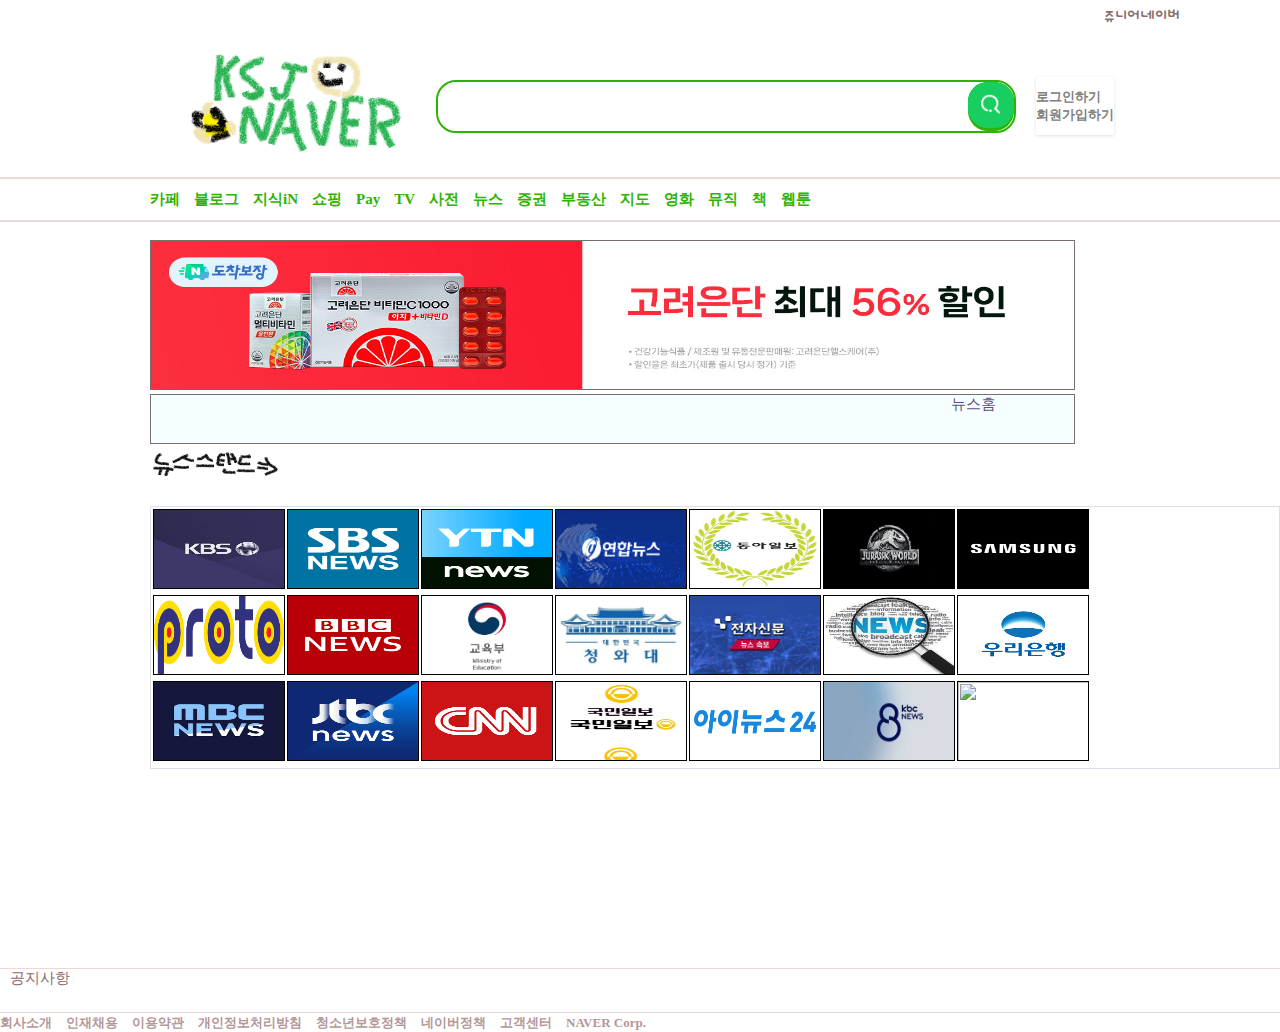
==== index.html @ 23e6d538 "Initial commit" ====
<!DOCTYPE html>
<html lang="en">
<head>
	<meta charset="UTF-8">
	<meta http-equiv="X-UA-Compatible" content="IE=edge">
	<meta name="viewport" content="width=device-width, initial-scale=1">
	<link rel="stylesheet" href="https://ksj-naver.netlify.app/">
	<meta name="viewport" content="width=device-width, initial-scale=1.0">
	<link href="https://fonts.googleapis.com/css2?family=Black+Han+Sans&family=Dongle:wght@300;400&family=Gaegu:wght@300&display=swap" rel="stylesheet">
	<link href="style2.css" media="screen and(min-width: 512px) and (max-width: 1024px)" rel="stylesheet">
	<meta name="viewport" content="width=device-width, initial-scale=1">
	<meta name="viewport" content="width=device-width, initial-scale=1, minimum-scale=1, maximum-scale=1, user-scalable=no">
	<meta name="viewport" content="width=device-width, initial-scale=1">
	<meta name="viewport" content="width=device-width, initial-scale=1, minimum-scale=1, maximum-scale=1, user-scalable=no">
	<link rel="stylesheet" media="screen" type="text/css" href="style2.css">
	<title>메인화면</title>
</head>
<body>
	<div style="white-space:nowrap; overflow:auto;  width:100%; height:100%;">
	<div class="juny-naver">
		<ul>
			<li><a href="https://jr.naver.com/">쥬니어네이버</a></li>
		</ul>
	</div>
	<div class="search_area">
		<div class="img">
			<img src="images/naver.jpg"alt="" width="200px" height="85px" onclick="location.href=''">
		</div>
		<section>
		<form action="https://search.naver.com/search.naver">
			<div class="search_wrap">
				<input type="text" name="query" value="">
			   <button type="submit">
				  <img src="images/naver12.PNG" alt="">
			  </button>	
			  </div>
		</form>
	</section>
		<div class="Link"> 
			<a href="login.html" style="text-decoration: none;"><h6>로그인하기</h6></a>
            <a href="signup.html" style="text-decoration: none;"><h6>회원가입하기</h6></a>

        </div>
	  </div>
	  <div class="bar"></div>
	  <div id="navbar">
			<ul>
				<li><a href="https://section.cafe.naver.com/ca-fe/" >카페</a></li>
				<li><a href="https://section.blog.naver.com/BlogHome.naver?directoryNo=0&currentPage=1&groupId=0" >블로그</a></li>
				<li><a href="https://kin.naver.com/">지식iN</a></li>
				<li><a href="https://shopping.naver.com/home" >쇼핑</a></li>
				<li><a href="https://nid.naver.com/nidlogin.login?url=http%3A%2F%2Fnew-m.pay.naver.com%2Fpcpay" >Pay</a></li>
				<li><a href="https://tv.naver.com/" >TV</a></li>
				<li><a href="https://dict.naver.com/" >사전</a></li>
				<li><a href="https://news.naver.com/" >뉴스</a></li>
				<li><a href="https://finance.naver.com/">증권</a></li>
				<li><a href="https://land.naver.com/" >부동산</a></li>
				<li><a href="https://map.naver.com/v5/">지도</a></li>
				<li><a href="https://movie.naver.com/" >영화</a></li>
				<li><a href="https://vibe.naver.com/today" >뮤직</a></li>
				<li><a href="http://www.yes24.com/Main/default.aspx" >책</a></li>
				<li><a href="https://comic.naver.com/" >웹툰</a></li>
	
		</div>
		
		<div class="bar2"></div>
	
		<br>
		<main role="main" class="container">
		  <div id="main_left">
			<div id="banner_wrap"></div>
			<!-- main_news -->
			<div id="news_wrap">
				
			  <div class="ko" >
				  <ul>
					  <li class="koko">
						  <img name="slide" alt="" >
					  </li>
				  </ul>
				  
			  </div>

			  <div class="label">
				  <ul>
					  <li><a href="#" onclick="location.href='https://news.naver.com/'">뉴스홈</a></li>
				  </ul>
			  </div>
  
			  <div id="stick"></div>
				<div class="news_header">
				<img src="images/news.PNG" alt="" onclick="location.href='https://newsstand.naver.com/'">
				  <br>
			  </div>
	  <main role="main" class="container">
		<div id="main_left">
		  <div id="banner_wrap"></div>
		  <!-- main_news -->
		  <div id="news_wrap">
			<div class="news_header">
			  <div class="news_btn_wrap">
				<button class="setting_1"></button>
				<button class="setting_2"></button>
				<button class="setting_3"></button>
			  </div>
			</div>
			<ul class="news_lists">
					<table>
						  <tr>
							  <td><img src="images/kbs.jpg" alt="" onclick="location.href='https://news.kbs.co.kr/common/main.html'"></td>
							  <td><img src="images/sbs.jpg" alt="" onclick="location.href='https://www.sbs.co.kr/'"></td>
							  <td><img src="images/ytn.jpg" onclick="location.href='https://www.ytn.co.kr/'"></td>
							  <td><img src="images/ss.PNG" alt="" onclick="location.href='https://www.ytn.co.kr/'"></td>
							  <td><img src="images/donew.jpeg" alt="" onclick="location.href='https://www.donga.com/'"></td>
							  <td><img src="images/jw.jpg" alt="" onclick="location.href='https://www.jurassicworld.com/'"></td>
							  <td><img src="images/sm.jpg" alt="" onclick="location.href='https://www.samsung.com/sec/'"></td>
							  
						  </tr>
						  <tr>
							  <td><img src="images/toto.jpg" alt="" onclick="location.href='https://www.sportstoto.co.kr/'"></td>
							  <td><img src="images/bbc.jpg" alt="" onclick="location.href='https://www.bbc.com/'"></td>
							  <td><img src="images/go.jpg" alt="" onclick="location.href='https://www.moe.go.kr/main.do?s=moe'"></td>
							  <td><img src="images/ch.jpg" alt="" onclick="location.href='https://www.president.go.kr/'"></td>
							  <td><img src="images/junjanews.jpeg" alt="" onclick="location.href='https://www.etnews.com/'"></td>
							  <td><img src="images/new.jpg" alt="" onclick="location.href='https://www.cnet.com/news/'"></td>
							  <td><img src="images/wbank.jpg" alt="" onclick="location.href='https://www.wooribank.com/'"></td>
						  </tr>
						  <tr>
							  <td><img src="images/mbc.jpg" alt="" onclick="location.href='https://imnews.imbc.com/pc_main.html'"></td>
							  <td><img src="images/jtbc.jpg" alt="" onclick="location.href='https://news.jtbc.co.kr/'"></td>
							  <td><img src="images/cnn.jpg" alt="" onclick="location.href='https://edition.cnn.com/'"></td>
							  <td><img src="images/kuk.jpg" alt="" onclick="location.href='https://www.kmib.co.kr/news/index.asp'"></td>
							  <td><img src="images/log.jpg" alt="" onclick="location.href='https://www.inews24.com/'"></td>
							  <td><img src="images/kbcnews.jpg" alt="" onclick="location.href='http://www.kbcbio.com/default/mp4/mp4_sub1.php?sub=01'"></td>
							  <td><img src="images/a.jpg" alt="" onclick="location.href='http://www.ichannela.com/'"></td>
						  </tr>
					</table>
				  </ul>
		  </div> 
		</div>
		<div class="wwp1"></div>
		<div id="ksj">
			<ul>
				<li><a href="">공지사항</a></li>
			</ul>
		</div>
	
		<div class="wwp"></div>
		<div id="www">
			<ul>			
				<li><a href="https://www.navercorp.com/">회사소개</a></li>
				<li><a href="https://recruit.navercorp.com/">인재채용</a></li>
				<li><a href="https://www.navercorp.com/naver/proposalGuide">이용약관</a></li>
				<li><a href="https://policy.naver.com/policy/service.html">개인정보처리방침</a></li>
				<li><a href="https://policy.naver.com/policy/youthpolicy.html">청소년보호정책</a></li>
				<li><a href="https://policy.naver.com/policy/service_group.html">네이버정책</a></li>
				<li><a href="https://help.naver.com/index.help?lang=ko">고객센터</a></li>
				<li><a href="https://www.navercorp.com/">NAVER Corp.</a></li>
			</ul>
		</div>
		<div id="ppp">
			<!-- 공백 -->
		</div>
	</main>
	
	<script type="text/javascript" src="new.js"></script>
	</main>
	</div>
	
</body>
</html>
---- style2.css ----
.search_area{
    position: relative;
    display: flex;
    flex-wrap: wrap;
    justify-content: center;
    height: 150px;
    
    align-items: center;
    max-width: 100%;
    height: auto !important;
    
}
.search_area img{
    border-right: 100px;
    width: 250px;
    height: 120px;
    max-width: 100%;
    height: auto !important;
}
.search_wrap{
    position: relative;
    display: flex;
    justify-content: space-between;
    align-content: stretch;
    width: 580px;/*검색창 가로길이*/
    height: 53px;
    border: 2px solid #2DB400;
    border-radius: 20px;
    margin-left: 20px;
    
    
}

.search_wrap input {
    padding-left: 30px;
    width: 600px;
    height: 100%;
    font-size: 22px;
    border: none;
    border-radius: 20px;
    max-width: 100%;
    height: auto !important;
    
}
.search_wrap img{
    max-width: 100%;
    height: auto !important;
    width: 52px;
    height: 100%;
    background-color: #2DB400;
    border-radius: 20px;
    
}
.search_wrap button{
    width: 52px;
    height: 100%;
    background-color: #2DB400;
    border-radius: 20px;
}
*{
    
    margin: 0;
    padding: 0;
    box-sizing: border-box;
}
button {
    border: none;
}
.Link{
    box-shadow: 0 1px 3px 0 rgb(0 0 0 / 12%);
    margin-left: 20px;
    padding: 11px 0; 
    list-style: none;
    display: inline-block;

}
.Link a{
    
    font-size: 20px;
    color: gray;
}
.news_lists {
    max-width: 100%;
    height: auto !important;
    overflow: hidden;
    border: 1px solid #dae1e6;
}

.news_list {
    max-width: 100%;
    height: auto !important;
    position: relative;
    text-align: center;
    width: 16.6%;
    height: 60px;
    background-color: #fff;
    float: left;
    border-bottom: 1px solid #e4e8eb;
    border-right: 1px solid #e4e8eb;
}
.news_list img {
    
    max-width: 100%;
    height: auto !important;
    position: relative;
    top: 50%;
    transform: translateY(-50%);
}
.news_lists {
    max-width: 100%;
    height: auto ;
    margin-left: 150px;
}
.news_lists table tr td img{
    max-width: 150px;
    max-height: 100%;
    width: 132px;
    height: 80px;
    border: 1px solid black;
    
}
#navbar{
    max-width: 100%;
    height: auto !important;
}

#navbar ul{
    
    
    padding: 11px 0;
    position: static;
    margin-left: 150px;
   
    
    
}
#navbar ul li{
    display: inline-block;
    margin-right: 10px;


}
#navbar ul a{
    text-decoration: none;
    align-items: center;
}

#navbar ul li a {
    font-size: 15px;
    font-weight: 700;
    color: #2DB400;
    border-left: 3px;
    text-align: center;
    align-items: center;
    
}
.wwp{
    position: relative;
    display: flex;
    flex-wrap: wrap;
    height: 25px;
    background: #fff;
    border-bottom: 1px solid #edd7d7;
    width: 100%;
}
.wwp ul{
    width: 100%;
    padding: 11px 0;
    border-bottom: 1px solid #cfb5b5;
}
#www ul li{
    display: inline-block;
    margin-right: 10px;
    list-style-type: none;
}
#www ul li a{
    text-decoration: none;
    font-size: 13px;
    font-weight: 700;
    color: rgb(180, 151, 151);
    list-style-type: none;
    
}
.wwp1{
    height: 200px;
    position: relative;
    display: flex;
    flex-wrap: wrap;
    background: #fff;
    border-bottom: 1px solid #edd7d7;
    align-items: center;
    list-style-type: none;
}
#ksj ul {
    border-right: 20px;
    color: rgb(137, 108, 108);
    text-decoration: none;
    font-size: 15px;
    font-weight: 500px;
    margin-left: 10px;
    list-style-type: none;
}
#ksj ul a{
    text-decoration: none;       
    border-right: 20px;
    color: rgb(137, 108, 108);
    text-decoration: none;
    font-size: 15px;
}
.juny-naver{
    text-align: right;
    margin-right: 100px;
    text-decoration: none;
    list-style-type: none;
    font-family: 'Dongle', sans-serif;


    
}
.juny-naver ul{
    list-style-type: none;
}
.juny-naver ul li a{
    text-decoration: none;
    list-style-type: none;
    font-size: 25px;
    color: rgb(137, 112, 112);
}
#stick{
    background-color: #BBDEFB;
    border-color: #231f1f;
}
.news_header img{
    height: 40px;
    width: 130px;
    margin-left: 150px;
}

.ko ul li{
    text-decoration: none;
    list-style-type: none;
}
.label ul{
    width: 925px;
    height: 50px;
    margin-left: 150px;
    background-color: #f6ffff; 
    border: 1px solid rgb(119, 111, 111);
    list-style-type: none;
}
.label{
    width: 100%;
    height: 50px;
}
.label ul li a{
    color: rgb(94, 78, 140);
    margin-left: 800px;
    text-decoration: none;
    list-style-type: none;
    font-size: 15px;
}
.ko li img{
    width: 925px;
    height: 150px;
    margin-left: 150px;
    border: 1px solid rgb(119, 111, 111);

}
.ko ul li{
    text-decoration: none;
    list-style-type: none;
}
.bar{
    border: 1px solid #edd7d7;
    
    
}
.bar2{
    border: 1px solid #edd7d7;
}

.news_lists table{
    width: 250px;
    height: 200px;
    
    
}
---- style2.css ----
.search_area{
    position: relative;
    display: flex;
    flex-wrap: wrap;
    justify-content: center;
    height: 150px;
    
    align-items: center;
    max-width: 100%;
    height: auto !important;
    
}
.search_area img{
    border-right: 100px;
    width: 250px;
    height: 120px;
    max-width: 100%;
    height: auto !important;
}
.search_wrap{
    position: relative;
    display: flex;
    justify-content: space-between;
    align-content: stretch;
    width: 580px;/*검색창 가로길이*/
    height: 53px;
    border: 2px solid #2DB400;
    border-radius: 20px;
    margin-left: 20px;
    
    
}

.search_wrap input {
    padding-left: 30px;
    width: 600px;
    height: 100%;
    font-size: 22px;
    border: none;
    border-radius: 20px;
    max-width: 100%;
    height: auto !important;
    
}
.search_wrap img{
    max-width: 100%;
    height: auto !important;
    width: 52px;
    height: 100%;
    background-color: #2DB400;
    border-radius: 20px;
    
}
.search_wrap button{
    width: 52px;
    height: 100%;
    background-color: #2DB400;
    border-radius: 20px;
}
*{
    
    margin: 0;
    padding: 0;
    box-sizing: border-box;
}
button {
    border: none;
}
.Link{
    box-shadow: 0 1px 3px 0 rgb(0 0 0 / 12%);
    margin-left: 20px;
    padding: 11px 0; 
    list-style: none;
    display: inline-block;

}
.Link a{
    
    font-size: 20px;
    color: gray;
}
.news_lists {
    max-width: 100%;
    height: auto !important;
    overflow: hidden;
    border: 1px solid #dae1e6;
}

.news_list {
    max-width: 100%;
    height: auto !important;
    position: relative;
    text-align: center;
    width: 16.6%;
    height: 60px;
    background-color: #fff;
    float: left;
    border-bottom: 1px solid #e4e8eb;
    border-right: 1px solid #e4e8eb;
}
.news_list img {
    
    max-width: 100%;
    height: auto !important;
    position: relative;
    top: 50%;
    transform: translateY(-50%);
}
.news_lists {
    max-width: 100%;
    height: auto ;
    margin-left: 150px;
}
.news_lists table tr td img{
    max-width: 150px;
    max-height: 100%;
    width: 132px;
    height: 80px;
    border: 1px solid black;
    
}
#navbar{
    max-width: 100%;
    height: auto !important;
}

#navbar ul{
    
    
    padding: 11px 0;
    position: static;
    margin-left: 150px;
   
    
    
}
#navbar ul li{
    display: inline-block;
    margin-right: 10px;


}
#navbar ul a{
    text-decoration: none;
    align-items: center;
}

#navbar ul li a {
    font-size: 15px;
    font-weight: 700;
    color: #2DB400;
    border-left: 3px;
    text-align: center;
    align-items: center;
    
}
.wwp{
    position: relative;
    display: flex;
    flex-wrap: wrap;
    height: 25px;
    background: #fff;
    border-bottom: 1px solid #edd7d7;
    width: 100%;
}
.wwp ul{
    width: 100%;
    padding: 11px 0;
    border-bottom: 1px solid #cfb5b5;
}
#www ul li{
    display: inline-block;
    margin-right: 10px;
    list-style-type: none;
}
#www ul li a{
    text-decoration: none;
    font-size: 13px;
    font-weight: 700;
    color: rgb(180, 151, 151);
    list-style-type: none;
    
}
.wwp1{
    height: 200px;
    position: relative;
    display: flex;
    flex-wrap: wrap;
    background: #fff;
    border-bottom: 1px solid #edd7d7;
    align-items: center;
    list-style-type: none;
}
#ksj ul {
    border-right: 20px;
    color: rgb(137, 108, 108);
    text-decoration: none;
    font-size: 15px;
    font-weight: 500px;
    margin-left: 10px;
    list-style-type: none;
}
#ksj ul a{
    text-decoration: none;       
    border-right: 20px;
    color: rgb(137, 108, 108);
    text-decoration: none;
    font-size: 15px;
}
.juny-naver{
    text-align: right;
    margin-right: 100px;
    text-decoration: none;
    list-style-type: none;
    font-family: 'Dongle', sans-serif;


    
}
.juny-naver ul{
    list-style-type: none;
}
.juny-naver ul li a{
    text-decoration: none;
    list-style-type: none;
    font-size: 25px;
    color: rgb(137, 112, 112);
}
#stick{
    background-color: #BBDEFB;
    border-color: #231f1f;
}
.news_header img{
    height: 40px;
    width: 130px;
    margin-left: 150px;
}

.ko ul li{
    text-decoration: none;
    list-style-type: none;
}
.label ul{
    width: 925px;
    height: 50px;
    margin-left: 150px;
    background-color: #f6ffff; 
    border: 1px solid rgb(119, 111, 111);
    list-style-type: none;
}
.label{
    width: 100%;
    height: 50px;
}
.label ul li a{
    color: rgb(94, 78, 140);
    margin-left: 800px;
    text-decoration: none;
    list-style-type: none;
    font-size: 15px;
}
.ko li img{
    width: 925px;
    height: 150px;
    margin-left: 150px;
    border: 1px solid rgb(119, 111, 111);

}
.ko ul li{
    text-decoration: none;
    list-style-type: none;
}
.bar{
    border: 1px solid #edd7d7;
    
    
}
.bar2{
    border: 1px solid #edd7d7;
}

.news_lists table{
    width: 250px;
    height: 200px;
    
    
}
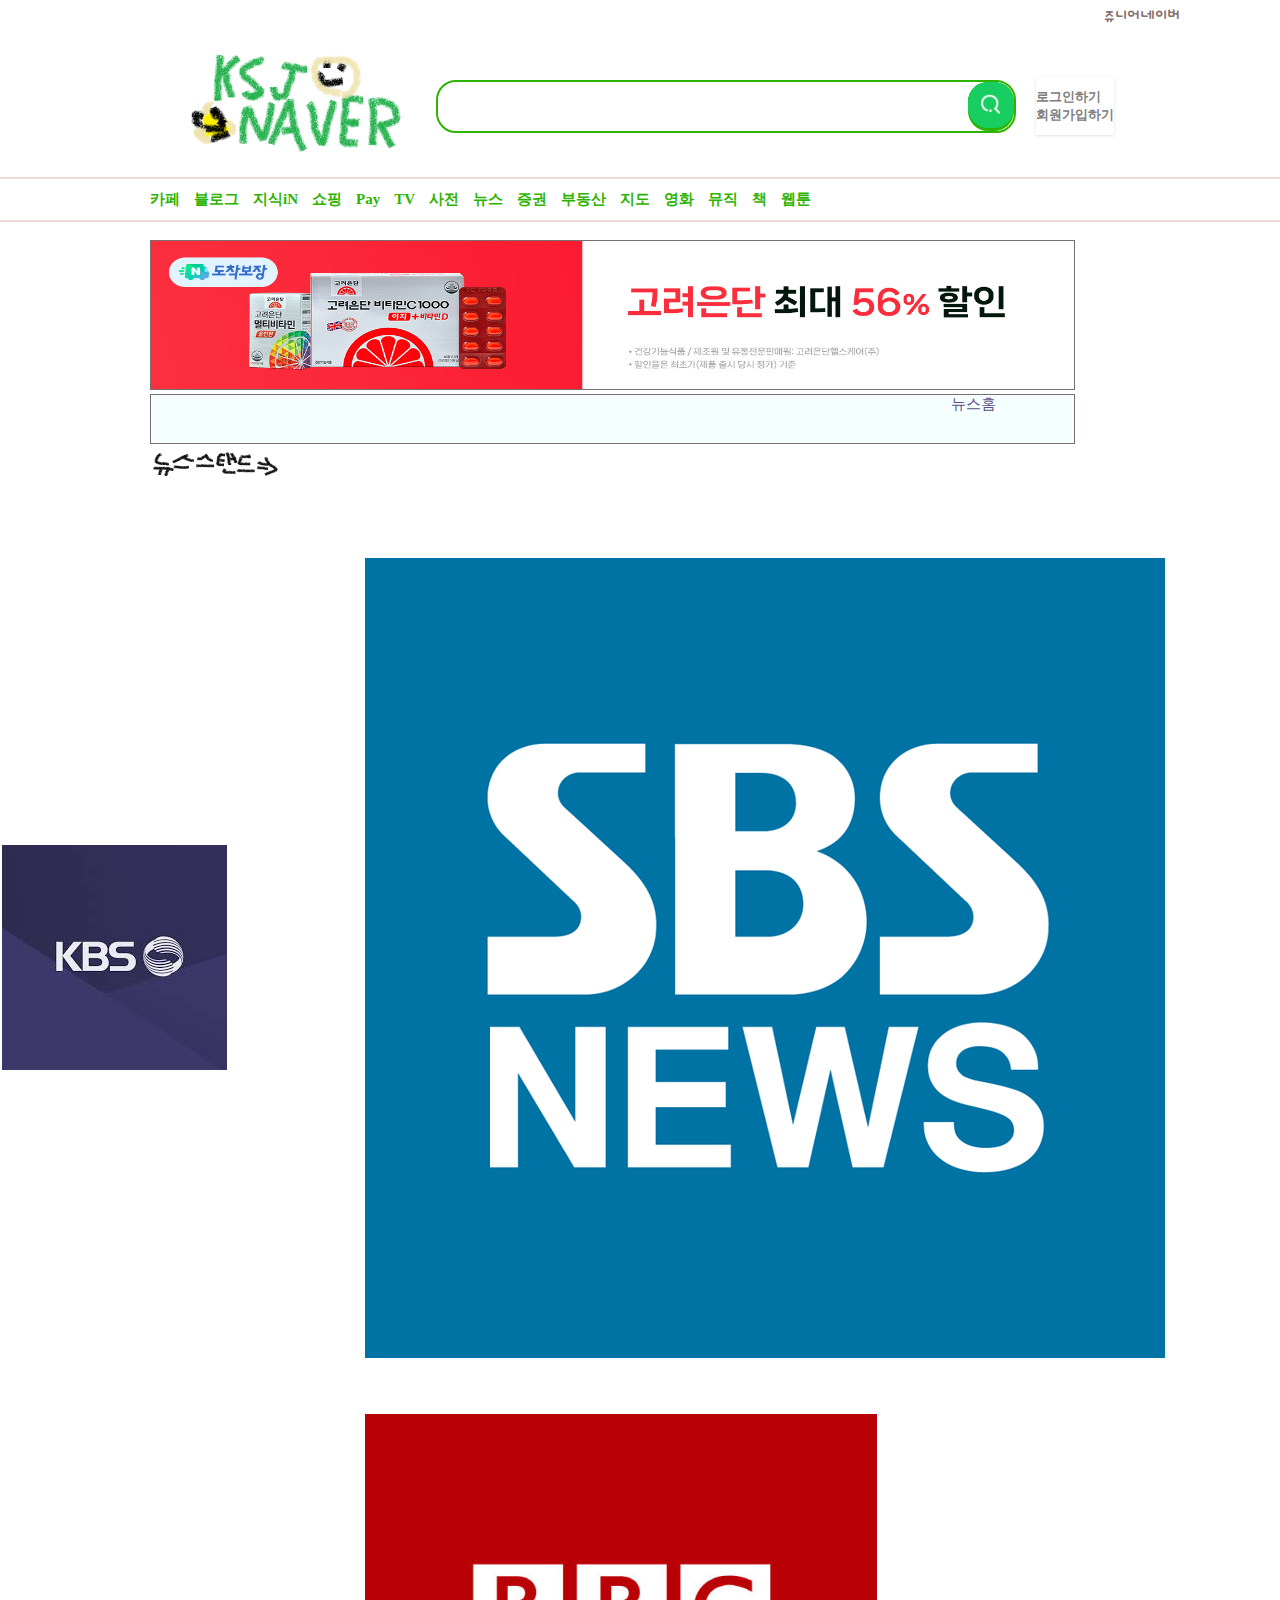
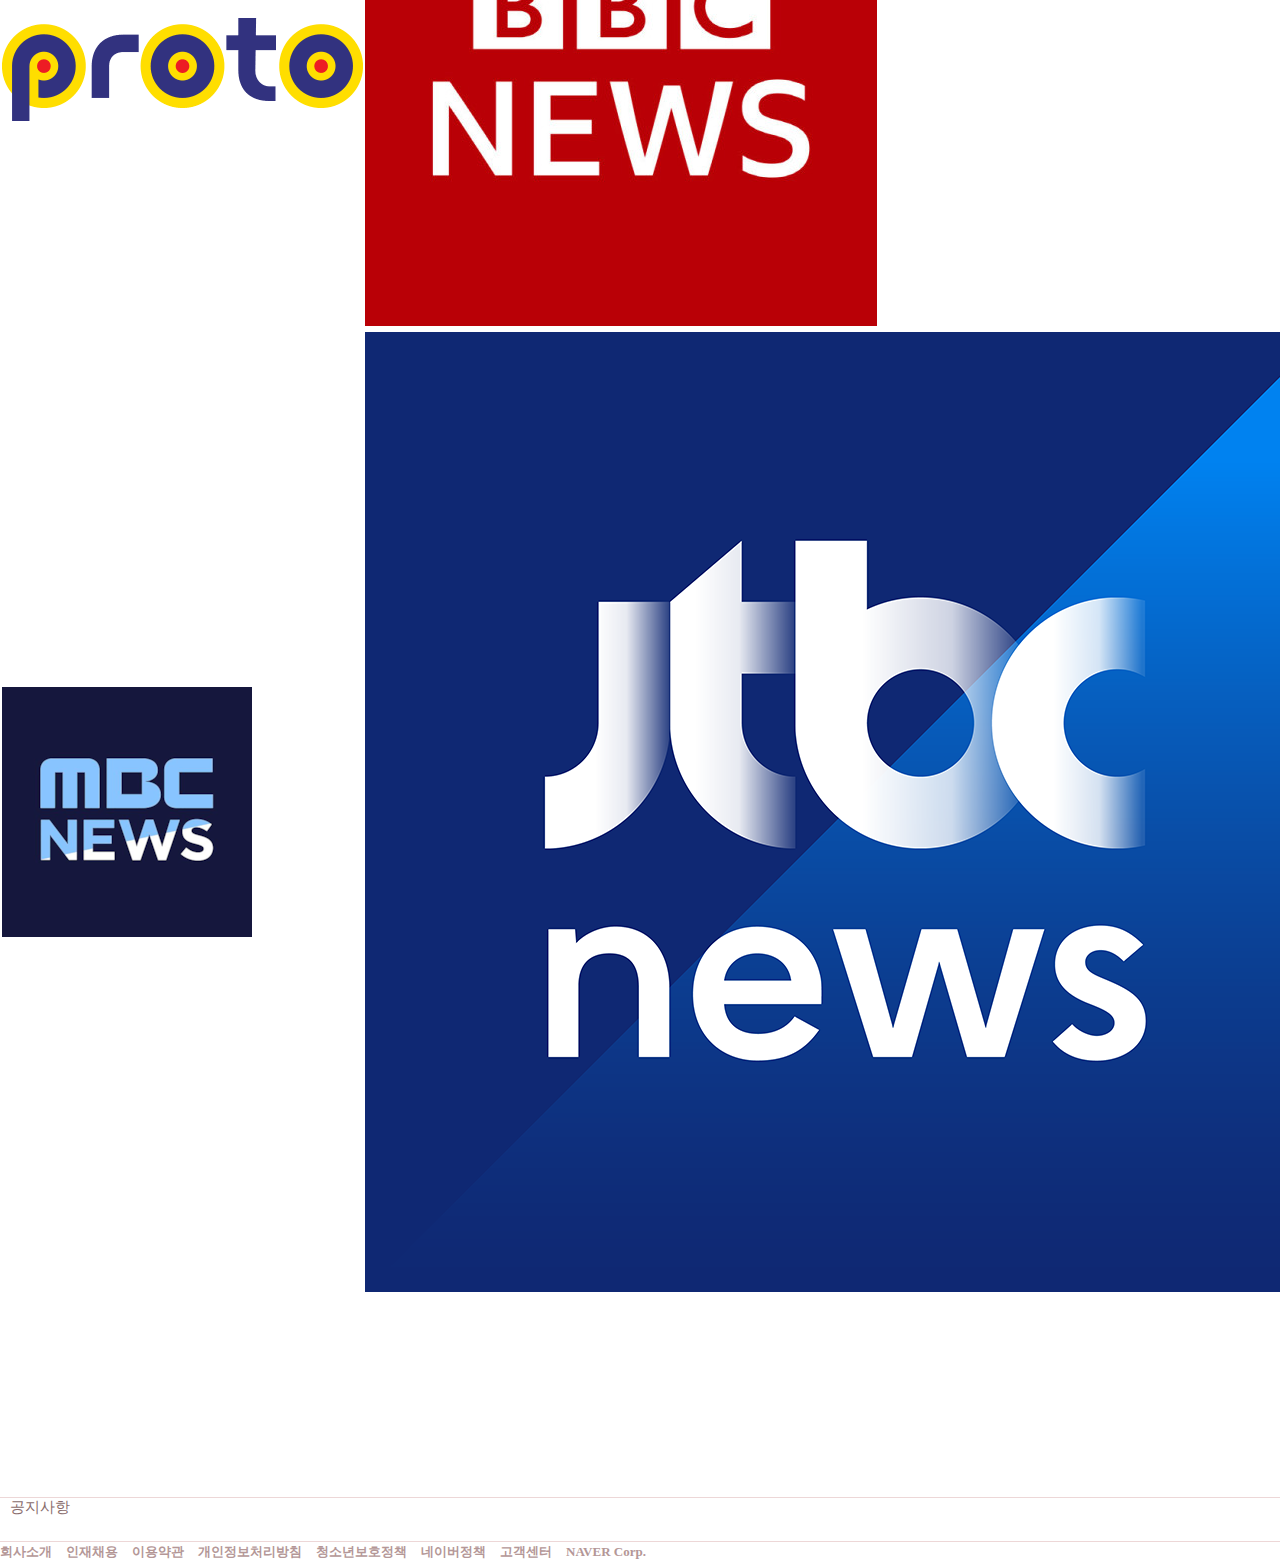
==== commit 9860b50d: "Update index.html" ====
--- a/index.html
+++ b/index.html
@@ -3,25 +3,21 @@
 <head>
 	<meta charset="UTF-8">
 	<meta http-equiv="X-UA-Compatible" content="IE=edge">
-	<meta name="viewport" content="width=device-width, initial-scale=1">
-	<link rel="stylesheet" href="https://ksj-naver.netlify.app/">
+	<link rel="stylesheet" href="style2.css">
+	<link rel="stylesheet" href="/index.html">
 	<meta name="viewport" content="width=device-width, initial-scale=1.0">
 	<link href="https://fonts.googleapis.com/css2?family=Black+Han+Sans&family=Dongle:wght@300;400&family=Gaegu:wght@300&display=swap" rel="stylesheet">
 	<link href="style2.css" media="screen and(min-width: 512px) and (max-width: 1024px)" rel="stylesheet">
-	<meta name="viewport" content="width=device-width, initial-scale=1">
-	<meta name="viewport" content="width=device-width, initial-scale=1, minimum-scale=1, maximum-scale=1, user-scalable=no">
-	<meta name="viewport" content="width=device-width, initial-scale=1">
-	<meta name="viewport" content="width=device-width, initial-scale=1, minimum-scale=1, maximum-scale=1, user-scalable=no">
-	<link rel="stylesheet" media="screen" type="text/css" href="style2.css">
-	<title>메인화면</title>
+
+	<title>KSJ-NAVER</title>
 </head>
 <body>
-	<div style="white-space:nowrap; overflow:auto;  width:100%; height:100%;">
 	<div class="juny-naver">
 		<ul>
 			<li><a href="https://jr.naver.com/">쥬니어네이버</a></li>
 		</ul>
 	</div>
+<header>
 	<div class="search_area">
 		<div class="img">
 			<img src="images/naver.jpg"alt="" width="200px" height="85px" onclick="location.href=''">
@@ -35,12 +31,12 @@
 			  </button>	
 			  </div>
 		</form>
-	</section>
-		<div class="Link"> 
-			<a href="login.html" style="text-decoration: none;"><h6>로그인하기</h6></a>
-            <a href="signup.html" style="text-decoration: none;"><h6>회원가입하기</h6></a>
-
-        </div>
+	</section>		
+	<div class="Link"> 
+		<a href="login.html" style="text-decoration: none;"><h6>로그인하기</h6></a>
+        <a href="signup.html" style="text-decoration: none;"><h6>회원가입하기</h6></a>
+    </div>
+</header>
 	  </div>
 	  <div class="bar"></div>
 	  <div id="navbar">
@@ -60,27 +56,25 @@
 				<li><a href="https://vibe.naver.com/today" >뮤직</a></li>
 				<li><a href="http://www.yes24.com/Main/default.aspx" >책</a></li>
 				<li><a href="https://comic.naver.com/" >웹툰</a></li>
-	
 		</div>
 		
 		<div class="bar2"></div>
-	
+		
 		<br>
 		<main role="main" class="container">
 		  <div id="main_left">
 			<div id="banner_wrap"></div>
 			<!-- main_news -->
+		<div id="left">
 			<div id="news_wrap">
-				
-			  <div class="ko" >
+			  <div class="ko">
 				  <ul>
 					  <li class="koko">
-						  <img name="slide" alt="" >
+						  <img name="slide">
 					  </li>
 				  </ul>
-				  
 			  </div>
-
+			  </div>
 			  <div class="label">
 				  <ul>
 					  <li><a href="#" onclick="location.href='https://news.naver.com/'">뉴스홈</a></li>
@@ -92,6 +86,7 @@
 				<img src="images/news.PNG" alt="" onclick="location.href='https://newsstand.naver.com/'">
 				  <br>
 			  </div>
+	  
 	  <main role="main" class="container">
 		<div id="main_left">
 		  <div id="banner_wrap"></div>
@@ -104,7 +99,8 @@
 				<button class="setting_3"></button>
 			  </div>
 			</div>
-			<ul class="news_lists">
+
+
 					<table>
 						  <tr>
 							  <td><img src="images/kbs.jpg" alt="" onclick="location.href='https://news.kbs.co.kr/common/main.html'"></td>
@@ -132,12 +128,14 @@
 							  <td><img src="images/kuk.jpg" alt="" onclick="location.href='https://www.kmib.co.kr/news/index.asp'"></td>
 							  <td><img src="images/log.jpg" alt="" onclick="location.href='https://www.inews24.com/'"></td>
 							  <td><img src="images/kbcnews.jpg" alt="" onclick="location.href='http://www.kbcbio.com/default/mp4/mp4_sub1.php?sub=01'"></td>
-							  <td><img src="images/a.jpg" alt="" onclick="location.href='http://www.ichannela.com/'"></td>
+							  <td><img src="images/A.jpg" alt="" onclick="location.href='http://www.ichannela.com/'"></td>
 						  </tr>
 					</table>
-				  </ul>
 		  </div> 
 		</div>
+	</div>
+
+	</div>
 		<div class="wwp1"></div>
 		<div id="ksj">
 			<ul>
@@ -165,7 +163,5 @@
 	
 	<script type="text/javascript" src="new.js"></script>
 	</main>
-	</div>
-	
 </body>
 </html>
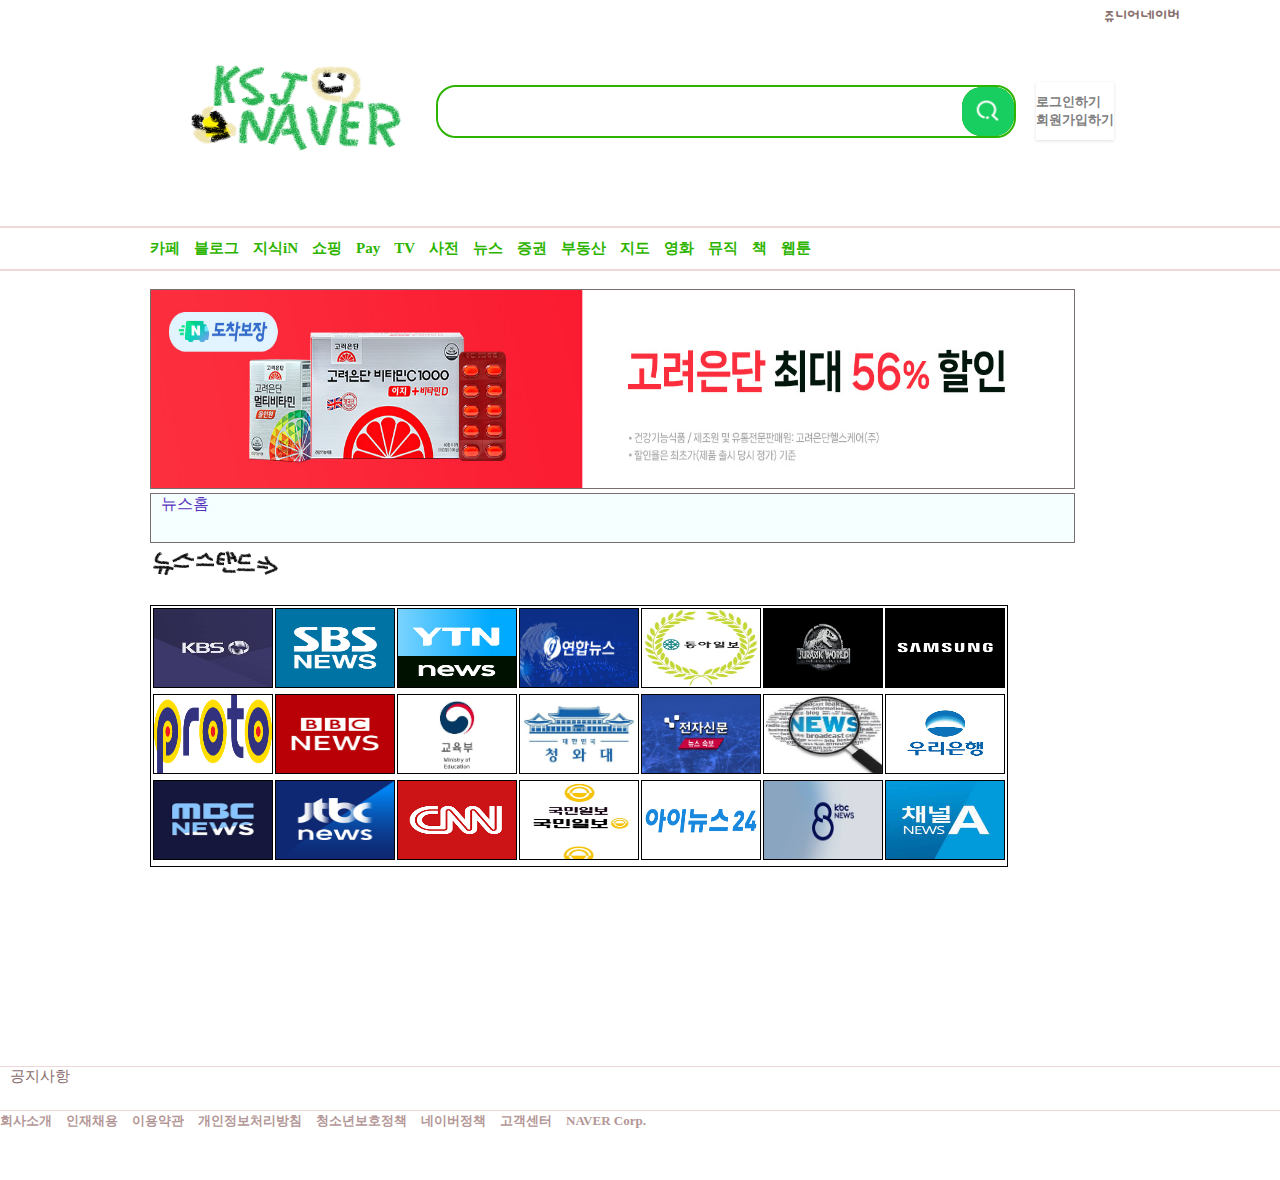
==== commit abab433b: "Update index.html" ====
--- a/index.html
+++ b/index.html
@@ -106,7 +106,7 @@
 							  <td><img src="images/kbs.jpg" alt="" onclick="location.href='https://news.kbs.co.kr/common/main.html'"></td>
 							  <td><img src="images/sbs.jpg" alt="" onclick="location.href='https://www.sbs.co.kr/'"></td>
 							  <td><img src="images/ytn.jpg" onclick="location.href='https://www.ytn.co.kr/'"></td>
-							  <td><img src="images/ss.PNG" alt="" onclick="location.href='https://www.ytn.co.kr/'"></td>
+							  <td><img src="images/ss.PNG" alt="" onclick="location.href='https://www.yna.co.kr/'"></td>
 							  <td><img src="images/donew.jpeg" alt="" onclick="location.href='https://www.donga.com/'"></td>
 							  <td><img src="images/jw.jpg" alt="" onclick="location.href='https://www.jurassicworld.com/'"></td>
 							  <td><img src="images/sm.jpg" alt="" onclick="location.href='https://www.samsung.com/sec/'"></td>
--- a/style2.css
+++ b/style2.css
@@ -6,16 +6,12 @@
     height: 150px;
     
     align-items: center;
-    max-width: 100%;
-    height: auto !important;
     
 }
 .search_area img{
     border-right: 100px;
     width: 250px;
     height: 120px;
-    max-width: 100%;
-    height: auto !important;
 }
 .search_wrap{
     position: relative;
@@ -38,13 +34,10 @@
     font-size: 22px;
     border: none;
     border-radius: 20px;
-    max-width: 100%;
-    height: auto !important;
     
 }
 .search_wrap img{
-    max-width: 100%;
-    height: auto !important;
+    
     width: 52px;
     height: 100%;
     background-color: #2DB400;
@@ -58,10 +51,11 @@
     border-radius: 20px;
 }
 *{
-    
     margin: 0;
     padding: 0;
     box-sizing: border-box;
+    outline: none;
+    
 }
 button {
     border: none;
@@ -75,20 +69,15 @@
 
 }
 .Link a{
-    
     font-size: 20px;
     color: gray;
 }
 .news_lists {
-    max-width: 100%;
-    height: auto !important;
     overflow: hidden;
     border: 1px solid #dae1e6;
 }
 
 .news_list {
-    max-width: 100%;
-    height: auto !important;
     position: relative;
     text-align: center;
     width: 16.6%;
@@ -99,34 +88,27 @@
     border-right: 1px solid #e4e8eb;
 }
 .news_list img {
-    
-    max-width: 100%;
-    height: auto !important;
     position: relative;
     top: 50%;
     transform: translateY(-50%);
 }
-.news_lists {
-    max-width: 100%;
-    height: auto ;
-    margin-left: 150px;
+.news_lists table{
+    overflow: hidden;
+    border: 1px solid #dae1e6;
+    margin-left: 150px;
+    width: 500px;
 }
 .news_lists table tr td img{
-    max-width: 150px;
-    max-height: 100%;
     width: 132px;
     height: 80px;
     border: 1px solid black;
     
 }
-#navbar{
-    max-width: 100%;
-    height: auto !important;
-}
+
+
 
 #navbar ul{
-    
-    
+
     padding: 11px 0;
     position: static;
     margin-left: 150px;
@@ -144,7 +126,9 @@
     text-decoration: none;
     align-items: center;
 }
-
+.bar{
+    margin-top: 40px;
+}
 #navbar ul li a {
     font-size: 15px;
     font-weight: 700;
@@ -235,6 +219,12 @@
     width: 130px;
     margin-left: 150px;
 }
+.ko li img{
+    width: 925px;
+    height: 200px;
+    margin-left: 10px;
+    border: 1px solid rgb(119, 111, 111);
+}
 
 .ko ul li{
     text-decoration: none;
@@ -253,15 +243,14 @@
     height: 50px;
 }
 .label ul li a{
-    color: rgb(94, 78, 140);
-    margin-left: 800px;
-    text-decoration: none;
-    list-style-type: none;
-    font-size: 15px;
+    color: rgb(86, 51, 189);
+    margin-left: 10px;
+    text-decoration: none;
+    list-style-type: none;
 }
 .ko li img{
     width: 925px;
-    height: 150px;
+    height: 200px;
     margin-left: 150px;
     border: 1px solid rgb(119, 111, 111);
 
@@ -271,17 +260,25 @@
     list-style-type: none;
 }
 .bar{
-    border: 1px solid #edd7d7;
-    
-    
+    border: 1px solid #edd7d7
 }
 .bar2{
     border: 1px solid #edd7d7;
 }
-
-.news_lists table{
-    width: 250px;
-    height: 200px;
-    
-    
-}
+table{
+    width: 500px;
+    border: 1px solid black;
+    margin-left: 150px;
+}
+
+td img{
+    width: 120px;
+    height: 80px;
+    border: 1px solid black;
+}
+header{
+    align-items: center;
+}
+#ppp{
+    height: 50px;
+}
--- a/style2.css
+++ b/style2.css
@@ -6,16 +6,12 @@
     height: 150px;
     
     align-items: center;
-    max-width: 100%;
-    height: auto !important;
     
 }
 .search_area img{
     border-right: 100px;
     width: 250px;
     height: 120px;
-    max-width: 100%;
-    height: auto !important;
 }
 .search_wrap{
     position: relative;
@@ -38,13 +34,10 @@
     font-size: 22px;
     border: none;
     border-radius: 20px;
-    max-width: 100%;
-    height: auto !important;
     
 }
 .search_wrap img{
-    max-width: 100%;
-    height: auto !important;
+    
     width: 52px;
     height: 100%;
     background-color: #2DB400;
@@ -58,10 +51,11 @@
     border-radius: 20px;
 }
 *{
-    
     margin: 0;
     padding: 0;
     box-sizing: border-box;
+    outline: none;
+    
 }
 button {
     border: none;
@@ -75,20 +69,15 @@
 
 }
 .Link a{
-    
     font-size: 20px;
     color: gray;
 }
 .news_lists {
-    max-width: 100%;
-    height: auto !important;
     overflow: hidden;
     border: 1px solid #dae1e6;
 }
 
 .news_list {
-    max-width: 100%;
-    height: auto !important;
     position: relative;
     text-align: center;
     width: 16.6%;
@@ -99,34 +88,27 @@
     border-right: 1px solid #e4e8eb;
 }
 .news_list img {
-    
-    max-width: 100%;
-    height: auto !important;
     position: relative;
     top: 50%;
     transform: translateY(-50%);
 }
-.news_lists {
-    max-width: 100%;
-    height: auto ;
-    margin-left: 150px;
+.news_lists table{
+    overflow: hidden;
+    border: 1px solid #dae1e6;
+    margin-left: 150px;
+    width: 500px;
 }
 .news_lists table tr td img{
-    max-width: 150px;
-    max-height: 100%;
     width: 132px;
     height: 80px;
     border: 1px solid black;
     
 }
-#navbar{
-    max-width: 100%;
-    height: auto !important;
-}
+
+
 
 #navbar ul{
-    
-    
+
     padding: 11px 0;
     position: static;
     margin-left: 150px;
@@ -144,7 +126,9 @@
     text-decoration: none;
     align-items: center;
 }
-
+.bar{
+    margin-top: 40px;
+}
 #navbar ul li a {
     font-size: 15px;
     font-weight: 700;
@@ -235,6 +219,12 @@
     width: 130px;
     margin-left: 150px;
 }
+.ko li img{
+    width: 925px;
+    height: 200px;
+    margin-left: 10px;
+    border: 1px solid rgb(119, 111, 111);
+}
 
 .ko ul li{
     text-decoration: none;
@@ -253,15 +243,14 @@
     height: 50px;
 }
 .label ul li a{
-    color: rgb(94, 78, 140);
-    margin-left: 800px;
-    text-decoration: none;
-    list-style-type: none;
-    font-size: 15px;
+    color: rgb(86, 51, 189);
+    margin-left: 10px;
+    text-decoration: none;
+    list-style-type: none;
 }
 .ko li img{
     width: 925px;
-    height: 150px;
+    height: 200px;
     margin-left: 150px;
     border: 1px solid rgb(119, 111, 111);
 
@@ -271,17 +260,25 @@
     list-style-type: none;
 }
 .bar{
-    border: 1px solid #edd7d7;
-    
-    
+    border: 1px solid #edd7d7
 }
 .bar2{
     border: 1px solid #edd7d7;
 }
-
-.news_lists table{
-    width: 250px;
-    height: 200px;
-    
-    
-}
+table{
+    width: 500px;
+    border: 1px solid black;
+    margin-left: 150px;
+}
+
+td img{
+    width: 120px;
+    height: 80px;
+    border: 1px solid black;
+}
+header{
+    align-items: center;
+}
+#ppp{
+    height: 50px;
+}
